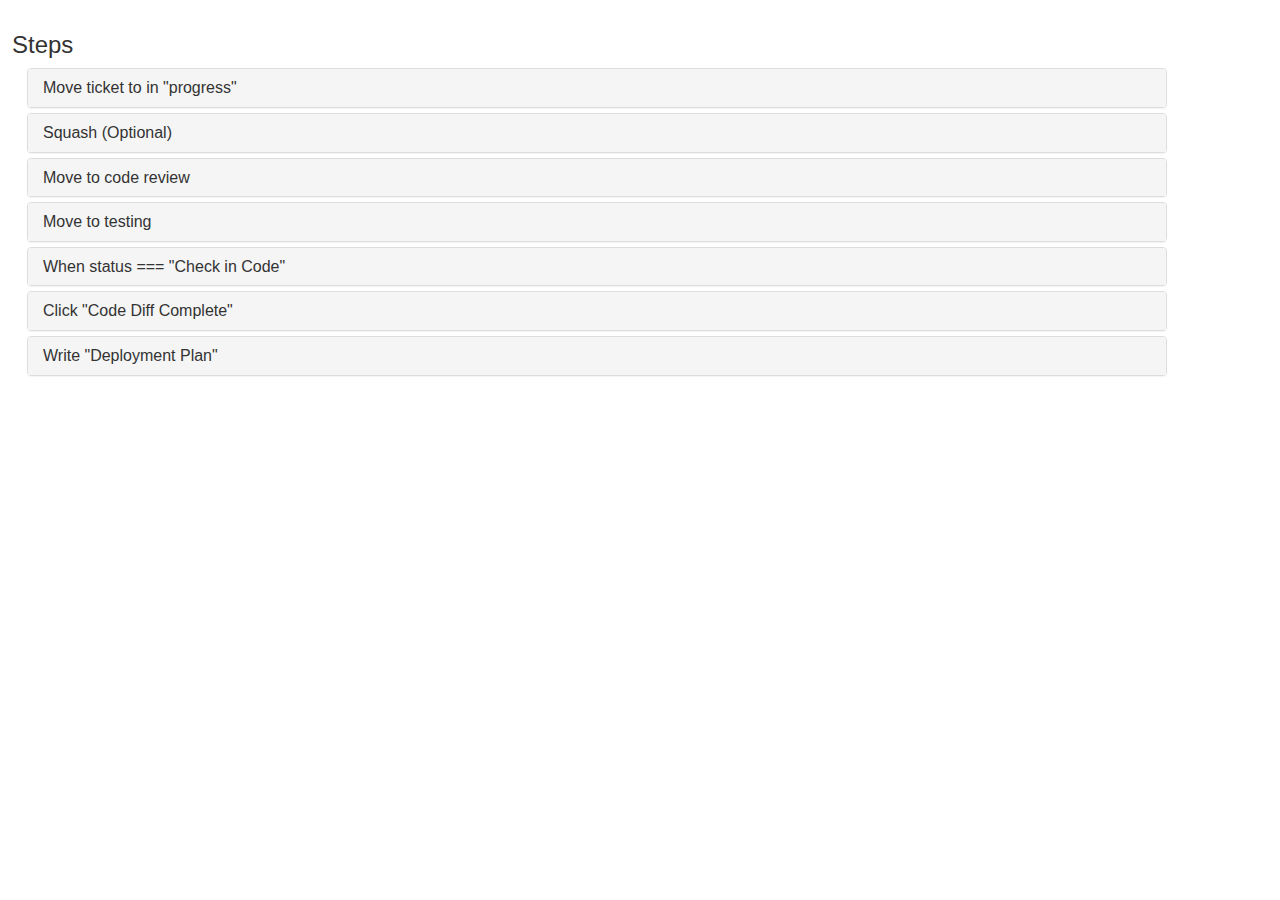
==== index.html @ 113d88af "added accordion memory" ====
<!DOCTYPE html>
<html>
	<head>
		<link rel="stylesheet" href="css/lib/bootstrap.min.css">
		<link rel="stylesheet" href="css/app/main.css">
	</head>
	<body id="popup">
		<div>
			<div class="container">
                <div class="row">
                    <h3 class="title">Steps</h3>
                </div>
				<div class="stepsContainer">
                    <div class="panel-group" id="accordion" role="tablist" aria-multiselectable="true">
                        <div class="panel panel-default">
                            <div class="panel-heading" role="tab" id="heading1">
                                <h4 class="panel-title">
                                    <a class="collapsed" data-toggle="collapse" data-parent="#accordion" href="#collapse1" aria-expanded="false" aria-controls="collapse1">
                                        Move ticket to in "progress"
                                    </a>    
                                </h4>
                            </div>
                            <div id="collapse1" class="panel-collapse collapse" role="tabpanel" aria-labelledby="heading1">
                                <ul class="list-group">
                                    <li class="list-group-item">Make a ticket branch and switch to it (format must be <i>conn/bk-####)</i></li>
                                    <li class="list-group-item"><code>git checkout -b &lt;branch name&gt;</code></li>
                                    <li class="list-group-item">Code <sup>away.....</sup></li>
                                    <li class="list-group-item">Commit code</li>
                                    <li class="list-group-item"><code>git add [.][&lt;file&gt;]</code></li>
                                    <li class="list-group-item"><code>git commit</code></li>
                                    <li class="list-group-item"><code>git push</code></li>
                                    <li class="list-group-item">Save commit #</li>
                                </ul>
                            </div>
                        </div>
                        <div class="panel panel-default">
                            <div class="panel-heading" role="tab" id="heading2">
                                <h4 class="panel-title">
                                    <a class="collapsed" data-toggle="collapse" data-parent="#accordion" href="#collapse2" aria-expanded="false" aria-controls="collapse2">
                                        Squash (Optional)
                                    </a>
                                </h4>
                            </div>
                            <div id="collapse2" class="panel-collapse collapse" role="tabpanel" aria-labelledby="heading2">
                                <ul class="list-group">
                                    <li class="list-group-item"><code>git rebase -i HEAD~&lt;# of commits&gt;</code></li>
                                    <li class="list-group-item"><code>git push --force origin &lt;branch name&gt;</code></li>
                                    <li class="list-group-item"><code>git cherry-pick &lt;commit hash&gt;</code></li>
                                </ul>
                            </div>
                        </div>
                        <div class="panel panel-default">
                            <div class="panel-heading" role="tab" id="heading3">
                                <h4 class="panel-title">
                                    <a class="collapsed" data-toggle="collapse" data-parent="#accordion" href="#collapse3" aria-expanded="false" aria-controls="collapse3">
                                        Move to code review
                                    </a>
                                </h4>
                            </div>
                            <div id="collapse3" class="panel-collapse collapse" role="tabpanel" aria-labelledby="heading3">
                                <ul class="list-group">
                                    <li class="list-group-item">Checkout the sprint's branch</li>
                                    <li class="list-group-item"><code>git checkout -b &lt;sprint's branch&gt;</code></li>
                                    <li class="list-group-item"><code>git pull</code></li>
                                    <li class="list-group-item"><code>git cherry-pick &lt;using the commit #&lt;</code></li>
                                    <li class="list-group-item">Write the alpha test notes</li>
                                    <li class="list-group-item"><code>git push</code></li>
                                </ul>
                            </div>
                        </div>
                        <div class="panel panel-default">
                            <div class="panel-heading" role="tab" id="heading4">
                                <h4 class="panel-title">
                                    <a class="collapsed" data-toggle="collapse" data-parent="#accordion" href="#collapse4" aria-expanded="false" aria-controls="collapse4">
                                        Move to testing
                                    </a>
                                </h4>
                            </div>
                            <div id="collapse4" class="panel-collapse collapse" role="tabpanel" aria-labelledby="heading4">
                                <ul class="list-group">
                                    <li class="list-group-item">Login to QA server (ssh)</li>
                                    <li class="list-group-item">Change user (<code>sudo su - htmladmin</code>)</li>
                                    <li class="list-group-item">Move to the htdocs folder (<code>cd /home/httpd/htdocs/</code>)</li>
                                    <li class="list-group-item"><code>git pull</code></li>
                                    <li class="list-group-item">Clear QA cache</li>
                                </ul>
                            </div>
                        </div>
                        <div class="panel panel-default">
                            <div class="panel-heading" role="tab" id="heading5">
                                <h4 class="panel-title">
                                    <a class="collapsed" data-toggle="collapse" data-parent="#accordion" href="#collapse5" aria-expanded="false" aria-controls="collapse5">
                                        When status === "Check in Code"
                                    </a>
                                </h4>
                            </div>
                            <div id="collapse5" class="panel-collapse collapse" role="tabpanel" aria-labelledby="heading5">
                                <ul class="list-group">
                                    <li class="list-group-item"><code>git checkout -b &lt;develop&gt;</code></li>
                                    <li class="list-group-item"><code>git cherry-pick &lt;all commits (might need to Squatsh commits)&lt;</code></li>
                                    <li class="list-group-item"><code>git push</code></li>
                                </ul>
                            </div>
                        </div>
                        <div class="panel panel-default">
                            <div class="panel-heading" role="tab" id="heading6">
                                <h4 class="panel-title">
                                    <a class="collapsed" data-toggle="collapse" data-parent="#accordion" href="#collapse6" aria-expanded="false" aria-controls="collapse6">
                                        Click "Code Diff Complete"
                                    </a>
                                </h4>
                            </div>
                            <div id="collapse6" class="panel-collapse collapse" role="tabpanel" aria-labelledby="heading6">
                                <ul class="list-group">
                                    
                                </ul>
                            </div>
                        </div>
                        <div class="panel panel-default">
                            <div class="panel-heading" role="tab" id="heading7">
                                <h4 class="panel-title">
                                    <a class="collapsed" data-toggle="collapse" data-parent="#accordion" href="#collapse7" aria-expanded="true" aria-controls="collapse7">
                                        Write "Deployment Plan"
                                    </a>
                                </h4>
                            </div>
                            <div id="collapse7" class="panel-collapse collapse" role="tabpanel" aria-labelledby="heading7">
                                <ul class="list-group">
                                    
                                </ul>
                            </div>
                        </div>
                    </div>
				</div>
			</div>
		</div>
        <script type="text/javascript" src="js/lib/jquery-1.11.2.min.js"></script>
        <script type="text/javascript" src="js/lib/bootstrap.min.js"></script>
        <script type="text/javascript" src="js/app/app.js"></script>
	</body>
</html>
---- css/app/main.css ----
/*
body {
  font-family: Helvetica, sans-serif;
}
*/

#popup {
  min-width: 500px;
  width: 500px;
  min-height: 10px;
  height: 300px;
  margin: 12px;
  -webkit-user-select: none;
  -moz-user-select: none;
  -ms-user-select: none;
  user-select: none;
}

/*
.bs-callout {
    padding: 20px;
    margin: 20px 0;
    border: 1px solid #eee;
    border-left-width: 5px;
    border-radius: 3px
}

.bs-callout-sm {
    padding: 5px;
    margin: 20px 0;
    border: 1px solid #eee;
    border-left-width: 5px;
    border-radius: 3px
}

.bs-callout li {
    margin-top: 0;
    margin-bottom: 5px;
    list-style-type: none;
}

.bs-callout h4 {
    margin-top: 0;
    margin-bottom: 5px
}

.bs-callout p:last-child {
    margin-bottom: 0
}

.bs-callout code {
    border-radius: 3px
}

.bs-callout-danger {
    border-left-color: #ce4844
}

.bs-callout-danger h4 {
    color: #ce4844
}

.bs-callout-warning {
    border-left-color: #aa6708
}

.bs-callout-warning h4 {
    color: #aa6708
}

.bs-callout-info {
    border-left-color: #1b809e
}

.bs-callout-info h4 {
    color: #1b809e
}
*/
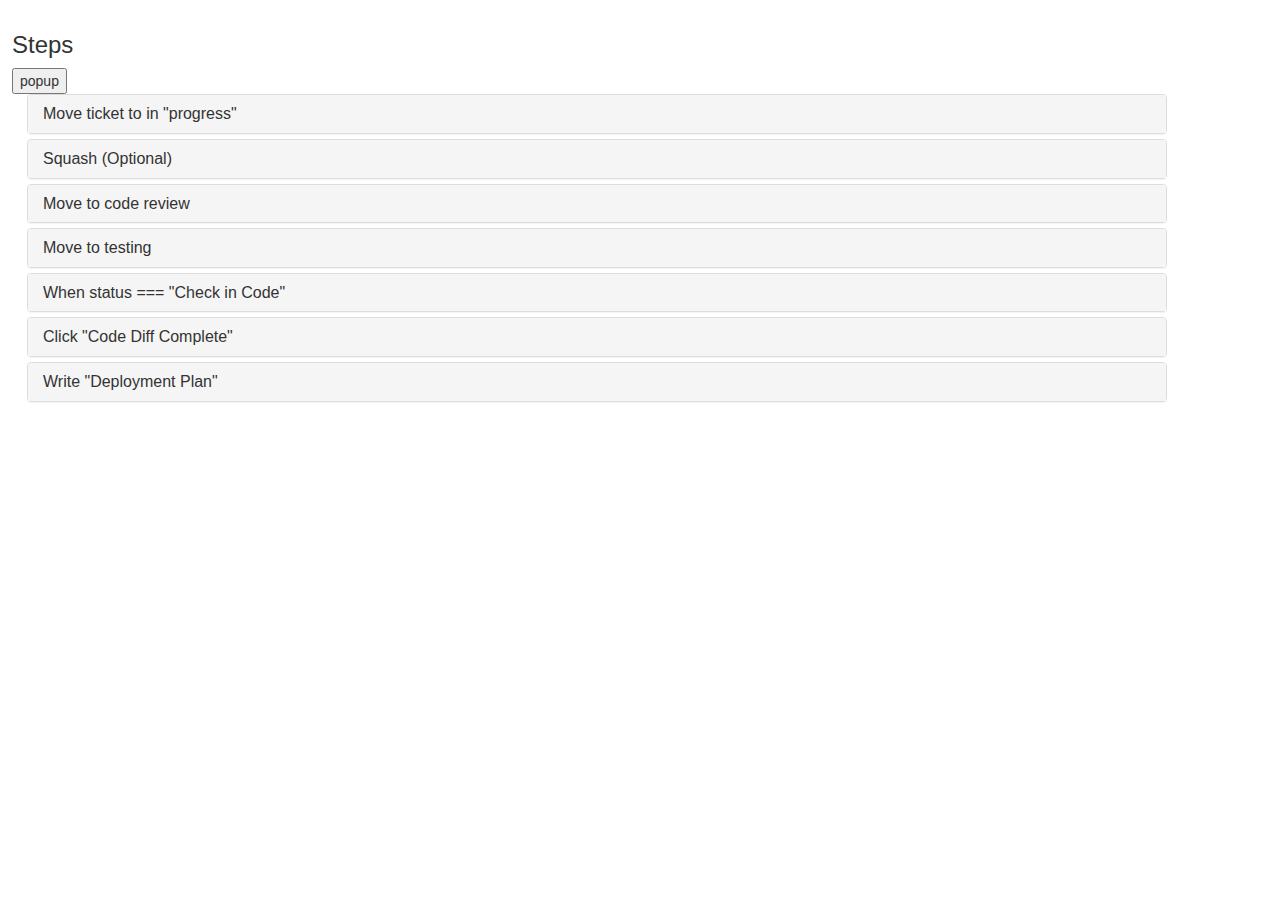
==== commit c567e7b4: "open in a new window" ====
--- a/index.html
+++ b/index.html
@@ -9,6 +9,7 @@
 			<div class="container">
                 <div class="row">
                     <h3 class="title">Steps</h3>
+                    <div><button id="popupwindow">popup</button></div>
                 </div>
 				<div class="stepsContainer">
                     <div class="panel-group" id="accordion" role="tablist" aria-multiselectable="true">
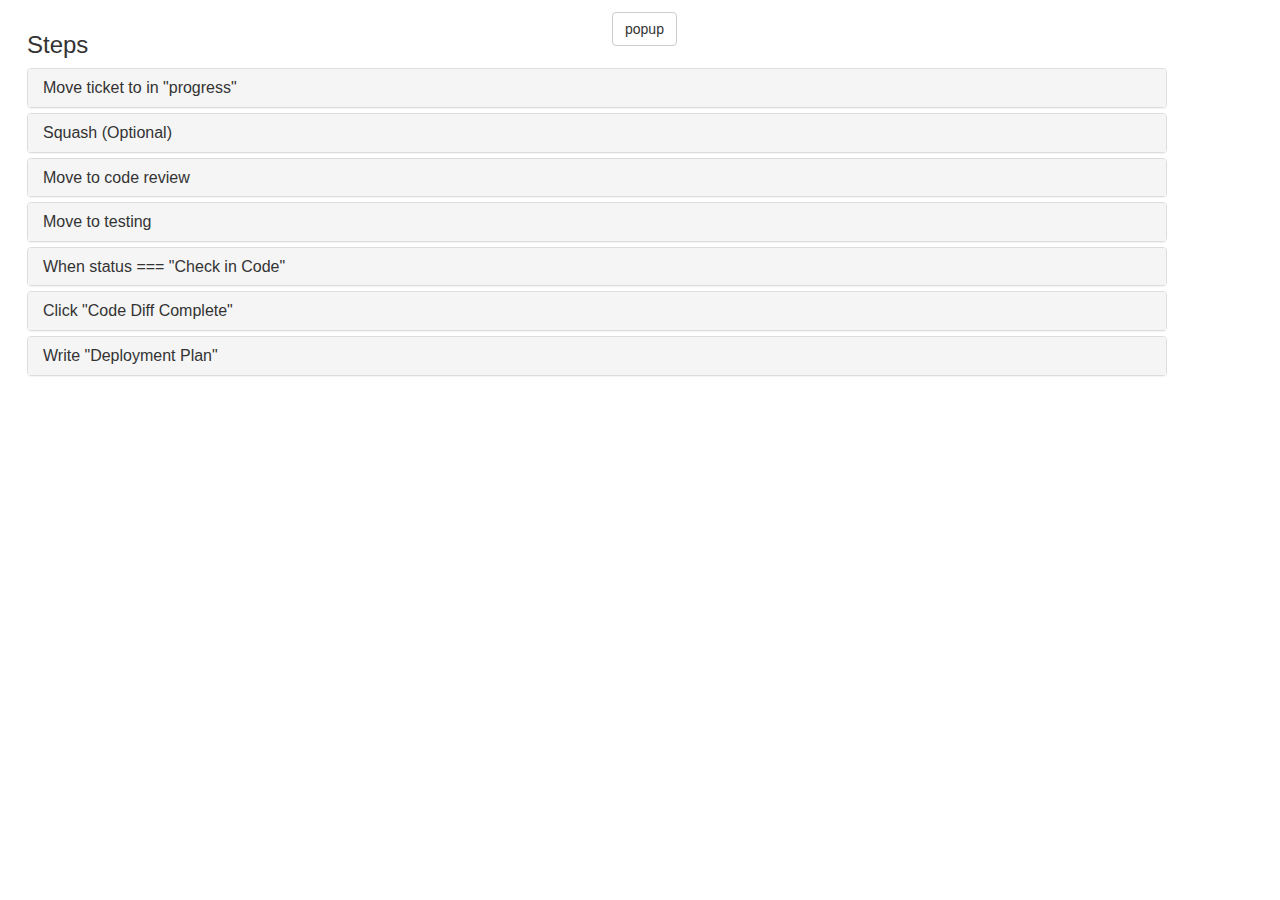
==== commit b42864a8: "added new button for popout the extention into a new window" ====
--- a/index.html
+++ b/index.html
@@ -8,8 +8,12 @@
 		<div>
 			<div class="container">
                 <div class="row">
-                    <h3 class="title">Steps</h3>
-                    <div><button id="popupwindow">popup</button></div>
+                    <div class="col-xs-6">
+                        <h3 class="title">Steps</h3>
+                    </div>
+                    <div class="col-xs-6">
+                        <button id="popupwindow" type="button" class="btn btn-default">popup</button>
+                    </div>
                 </div>
 				<div class="stepsContainer">
                     <div class="panel-group" id="accordion" role="tablist" aria-multiselectable="true">
@@ -63,7 +67,7 @@
                                     <li class="list-group-item">Checkout the sprint's branch</li>
                                     <li class="list-group-item"><code>git checkout -b &lt;sprint's branch&gt;</code></li>
                                     <li class="list-group-item"><code>git pull</code></li>
-                                    <li class="list-group-item"><code>git cherry-pick &lt;using the commit #&lt;</code></li>
+                                    <li class="list-group-item"><code>git cherry-pick &lt;using the commit #&gt;</code></li>
                                     <li class="list-group-item">Write the alpha test notes</li>
                                     <li class="list-group-item"><code>git push</code></li>
                                 </ul>
@@ -98,7 +102,7 @@
                             <div id="collapse5" class="panel-collapse collapse" role="tabpanel" aria-labelledby="heading5">
                                 <ul class="list-group">
                                     <li class="list-group-item"><code>git checkout -b &lt;develop&gt;</code></li>
-                                    <li class="list-group-item"><code>git cherry-pick &lt;all commits (might need to Squatsh commits)&lt;</code></li>
+                                    <li class="list-group-item"><code>git cherry-pick &lt;all commits (might need to Squatsh commits)&gt;</code></li>
                                     <li class="list-group-item"><code>git push</code></li>
                                 </ul>
                             </div>
